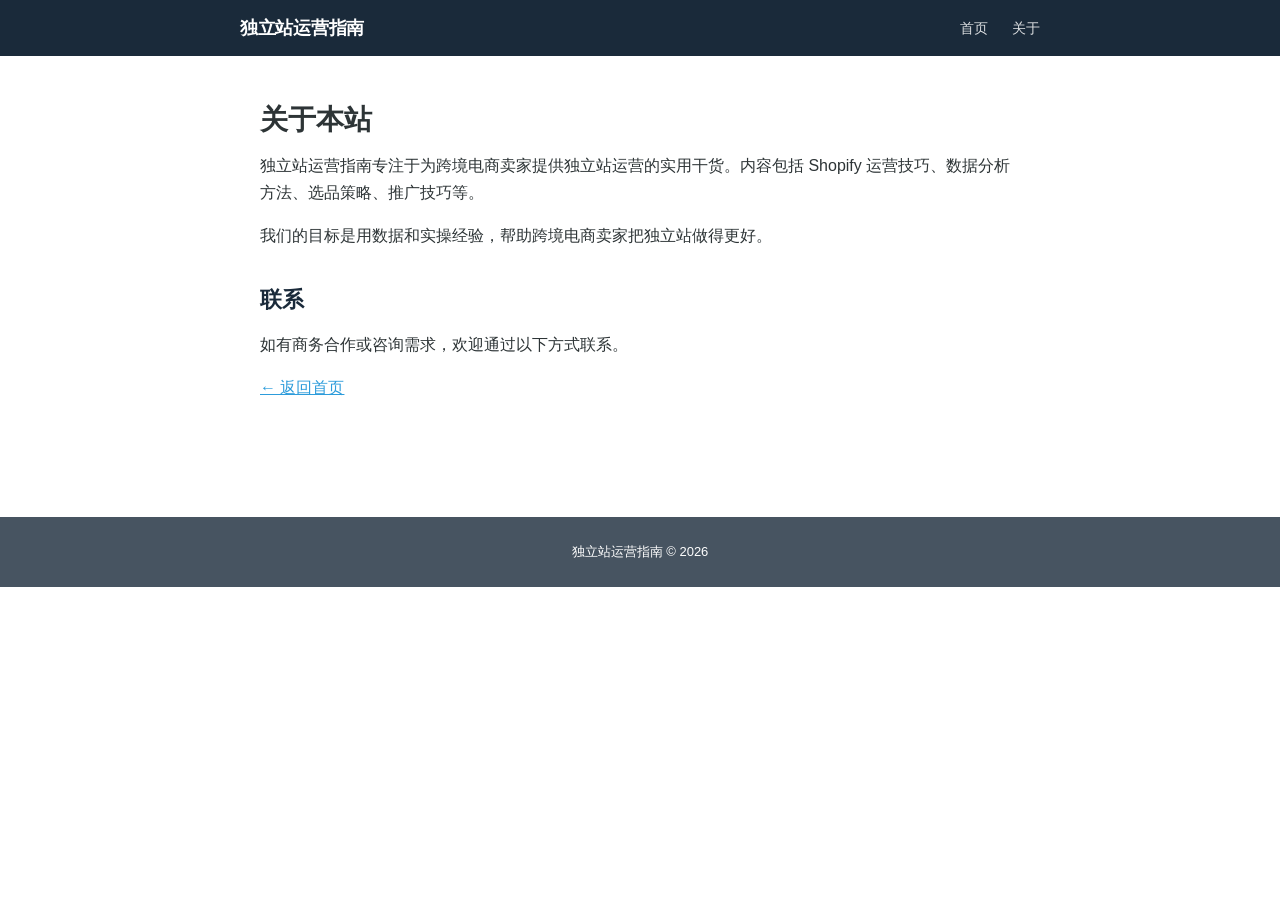
==== about.html @ a7b76f53 "初始提交：跨境电商独立站运营指南" ====
<!DOCTYPE html>
<html lang="zh-CN">
<head>
<meta charset="UTF-8">
<meta name="viewport" content="width=device-width, initial-scale=1.0">
<title>关于 - 独立站运营指南</title>
<meta name="description" content="关于独立站运营指南，专注跨境电商独立站运营的干货分享平台。">
<link rel="stylesheet" href="/css/style.css">
</head>
<body>
<header>
  <div class="inner">
    <a href="/" class="logo">独立站运营指南</a>
    <nav><a href="/">首页</a><a href="/about.html">关于</a></nav>
  </div>
</header>
<div class="container article">
<h1>关于本站</h1>
<p>独立站运营指南专注于为跨境电商卖家提供独立站运营的实用干货。内容包括 Shopify 运营技巧、数据分析方法、选品策略、推广技巧等。</p>
<p>我们的目标是用数据和实操经验，帮助跨境电商卖家把独立站做得更好。</p>
<h2>联系</h2>
<p>如有商务合作或咨询需求，欢迎通过以下方式联系。</p>
<p><a href="/">← 返回首页</a></p>
</div>
<footer><p>独立站运营指南 &copy; 2026</p></footer>
</body>
</html>
---- css/style.css ----
/* ── 跨境电商内容站样式 ────────────────────────── */

:root {
  --primary: #1a2a3a;
  --accent: #2d9cdb;
  --accent-hover: #2380b3;
  --bg: #ffffff;
  --bg-gray: #f5f7fa;
  --text: #2d3436;
  --text-light: #636e72;
  --border: #dfe6e9;
  --max-w: 800px;
}

*, *::before, *::after { box-sizing: border-box; margin: 0; padding: 0; }
html { scroll-behavior: smooth; }
body {
  font-family: -apple-system, BlinkMacSystemFont, 'Segoe UI', 'Noto Sans SC', sans-serif;
  color: var(--text);
  background: var(--bg);
  line-height: 1.7;
  font-size: 16px;
}

/* 头部 */
header {
  background: var(--primary);
  color: #fff;
  padding: 0 20px;
  position: sticky; top: 0; z-index: 100;
}
header .inner {
  max-width: var(--max-w);
  margin: 0 auto;
  display: flex;
  align-items: center;
  justify-content: space-between;
  height: 56px;
}
header a { color: #fff; text-decoration: none; }
header .logo { font-size: 18px; font-weight: 700; letter-spacing: -0.3px; }
header nav a { font-size: 14px; margin-left: 24px; opacity: .85; }
header nav a:hover { opacity: 1; }

/* 主容器 */
.container {
  max-width: var(--max-w);
  margin: 0 auto;
  padding: 40px 20px;
}

/* 首页 */
.hero {
  text-align: center;
  padding: 60px 0 40px;
}
.hero h1 { font-size: 32px; color: var(--primary); margin-bottom: 12px; }
.hero p { color: var(--text-light); font-size: 16px; max-width: 600px; margin: 0 auto; }

.post-list { list-style: none; }
.post-item {
  padding: 24px 0;
  border-bottom: 1px solid var(--border);
}
.post-item:last-child { border-bottom: none; }
.post-item .meta {
  font-size: 13px;
  color: var(--text-light);
  margin-bottom: 6px;
}
.post-item h2 { font-size: 20px; margin-bottom: 8px; }
.post-item h2 a { color: var(--primary); text-decoration: none; }
.post-item h2 a:hover { color: var(--accent); }
.post-item .excerpt { color: var(--text-light); font-size: 14px; }

/* 文章页 */
.article h1 { font-size: 28px; margin-bottom: 8px; }
.article .meta { color: var(--text-light); font-size: 13px; margin-bottom: 32px; }
.article h2 { font-size: 22px; margin: 32px 0 12px; color: var(--primary); }
.article h3 { font-size: 18px; margin: 24px 0 8px; }
.article p { margin-bottom: 16px; }
.article ul, .article ol { margin: 0 0 16px 24px; }
.article li { margin-bottom: 6px; }
.article blockquote {
  border-left: 4px solid var(--accent);
  padding: 12px 20px;
  margin: 20px 0;
  background: var(--bg-gray);
  color: var(--text-light);
  font-style: italic;
}
.article img { max-width: 100%; border-radius: 8px; margin: 16px 0; }
.article a { color: var(--accent); }
.article code {
  background: var(--bg-gray);
  padding: 2px 6px;
  border-radius: 4px;
  font-size: 14px;
}

/* 页脚 */
footer {
  background: var(--primary);
  color: #fff;
  text-align: center;
  padding: 24px 20px;
  font-size: 13px;
  opacity: .8;
  margin-top: 60px;
}

/* 响应式 */
@media (max-width: 600px) {
  .hero h1 { font-size: 24px; }
  .article h1 { font-size: 22px; }
  header .inner { flex-wrap: wrap; height: auto; padding: 12px 0; }
  header nav a { margin-left: 16px; font-size: 13px; }
}

/* 广告位占位 */
.ad-slot {
  background: var(--bg-gray);
  border: 1px dashed var(--border);
  text-align: center;
  padding: 24px;
  margin: 32px 0;
  border-radius: 8px;
  font-size: 13px;
  color: var(--text-light);
}
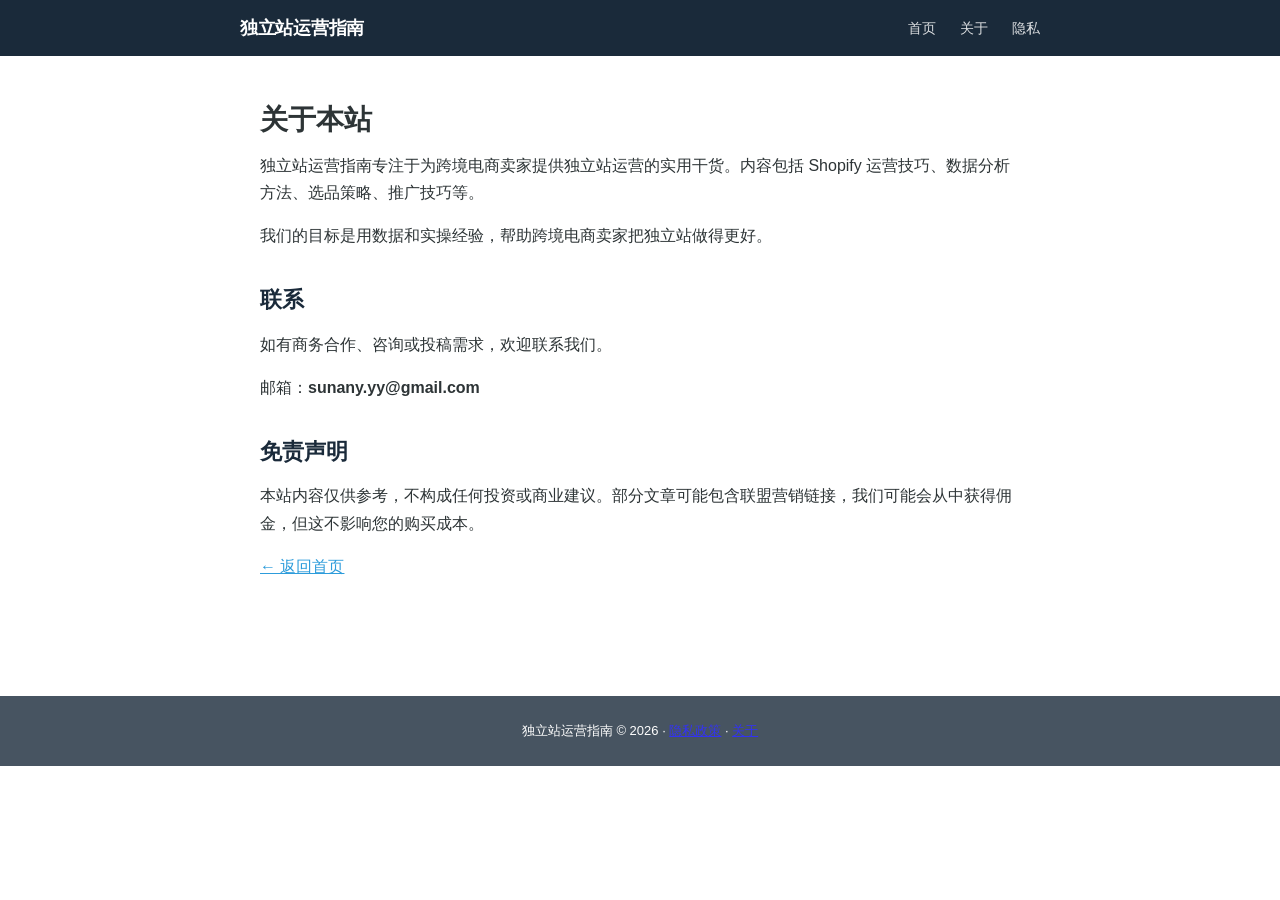
==== commit 67996ad8: "更新：隐私政策+新文章+统一导航和页脚" ====
--- a/about.html
+++ b/about.html
@@ -11,7 +11,7 @@
 <header>
   <div class="inner">
     <a href="/" class="logo">独立站运营指南</a>
-    <nav><a href="/">首页</a><a href="/about.html">关于</a></nav>
+    <nav><a href="/">首页</a><a href="/about.html">关于</a><a href="/privacy-policy.html">隐私</a></nav>
   </div>
 </header>
 <div class="container article">
@@ -19,9 +19,16 @@
 <p>独立站运营指南专注于为跨境电商卖家提供独立站运营的实用干货。内容包括 Shopify 运营技巧、数据分析方法、选品策略、推广技巧等。</p>
 <p>我们的目标是用数据和实操经验，帮助跨境电商卖家把独立站做得更好。</p>
 <h2>联系</h2>
-<p>如有商务合作或咨询需求，欢迎通过以下方式联系。</p>
+<p>如有商务合作、咨询或投稿需求，欢迎联系我们。</p>
+<p>邮箱：<strong>sunany.yy@gmail.com</strong></p>
+
+<h2>免责声明</h2>
+<p>本站内容仅供参考，不构成任何投资或商业建议。部分文章可能包含联盟营销链接，我们可能会从中获得佣金，但这不影响您的购买成本。</p>
+
 <p><a href="/">← 返回首页</a></p>
 </div>
-<footer><p>独立站运营指南 &copy; 2026</p></footer>
+<footer>
+  <p>独立站运营指南 &copy; 2026 &middot; <a href="/privacy-policy.html">隐私政策</a> &middot; <a href="/about.html">关于</a></p>
+</footer>
 </body>
 </html>
